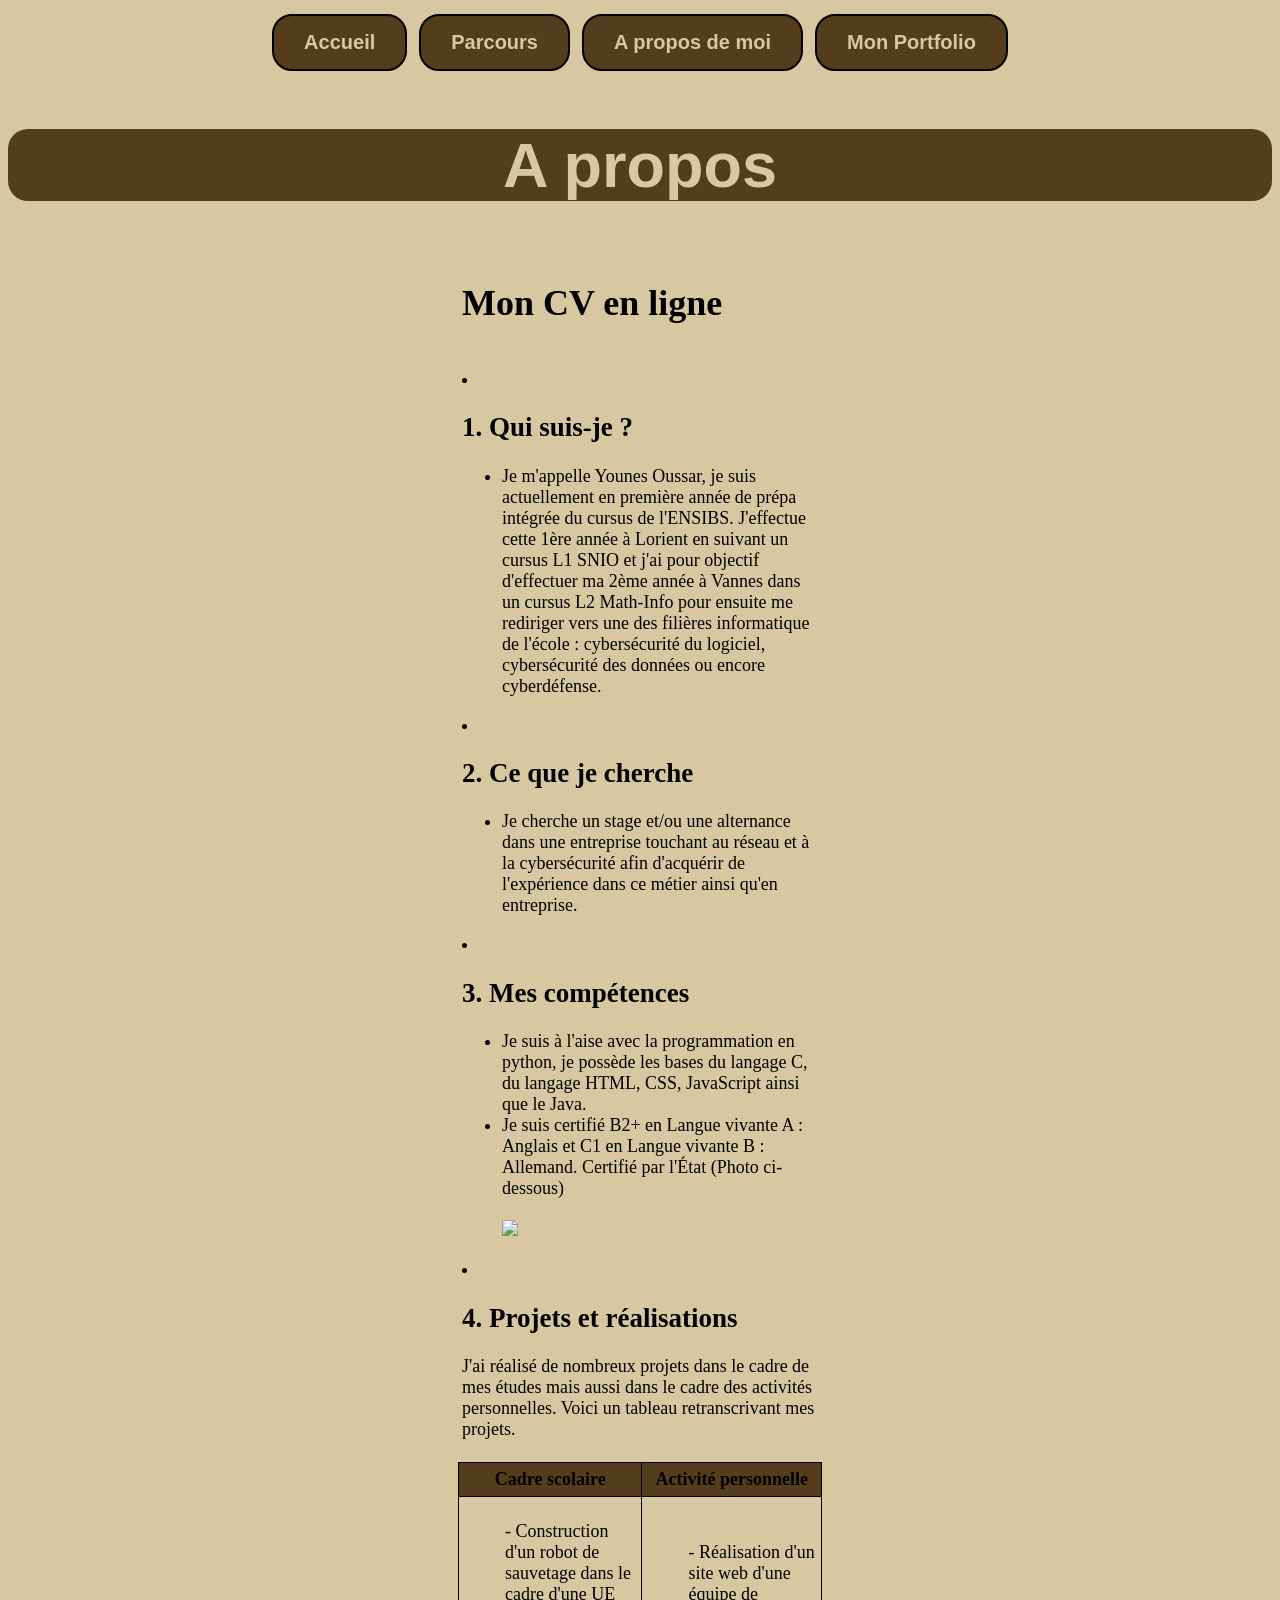
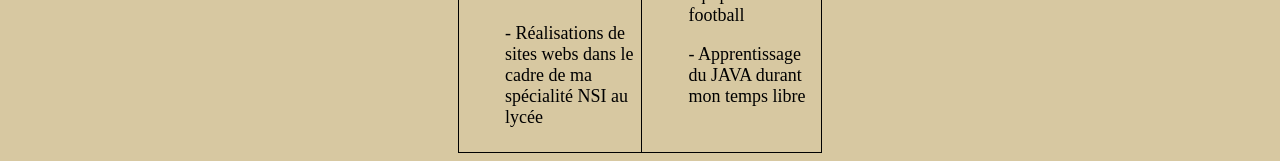
==== Compétences.html @ a3ae4e4a "Add files via upload" ====
<!DOCTYPE html>
<html> 
    <head>
        <meta charset="UTF-8">
        <meta name="viewport" content="width=device-width, initial-scale=1.0">
        <title> Compétences </title>
        <link rel="shortcut icon" href="">
        <link rel="stylesheet" href="Style.css">
    </head>
    <body>
        <table>
            <tr>
                <td class="Menu"><a class="button-style" href="Index.html">Accueil</a></td>
                <td class="Menu"><a class="button-style" href="Parcours.html">Parcours</a></td>
                <td class="Menu"><a class="button-style" href="Compétences.html">A propos de moi</a></td>
                <td class="Menu"><a class="button-style" href="Portfolio.html">Mon Portfolio</a></td>
            </tr>
        </table>
        <div class="Banner">
            <h2>A propos</h2>
        </div>
        <div class="TexteCompetences">
            <h1>Mon CV en ligne</h1><br>
                <li><h2>1. Qui suis-je ?</h2></li>
                <ul>
                    <li>
                        Je m'appelle Younes Oussar, je suis actuellement en première année de prépa intégrée du cursus de l'ENSIBS. J'effectue cette 1ère année à Lorient en suivant un cursus L1 SNIO et 
                        j'ai pour objectif d'effectuer ma 2ème année à Vannes dans un cursus L2 Math-Info pour ensuite me rediriger vers une des filières informatique de l'école : cybersécurité du logiciel,
                        cybersécurité des données ou encore cyberdéfense.
                    </li>
                </ul>
                <li><h2>2. Ce que je cherche</h2></li>
                <ul>
                    <li>Je cherche un stage et/ou une alternance dans une entreprise touchant au réseau et à la cybersécurité afin d'acquérir de l'expérience dans ce métier ainsi qu'en entreprise.</li>
                </ul>
                <li><h2>3. Mes compétences</h2></li>
                <ul>
                    <li>
                        Je suis à l'aise avec la programmation en python, je possède les bases du langage C, du langage HTML, CSS, JavaScript ainsi que le Java.
                    </li>
                    <li>
                        Je suis certifié B2+ en Langue vivante A : Anglais et C1 en Langue vivante B : Allemand. Certifié par l'État (Photo ci-dessous)
                    </li><br>
                    <img src="../Médias/Langues.png" width="500" length="672">
                </ul>
                <li><h2>4. Projets et réalisations</h2></li>
                <p>J'ai réalisé de nombreux projets dans le cadre de mes études mais aussi dans le cadre des activités personnelles. Voici un tableau retranscrivant mes projets.</p>
        </div>
                <table class="TableauCompetences">
                    <tr>
                        <th>Cadre scolaire</th>
                        <th>Activité personnelle</th>
                    </tr>
                    <tr>
                        <td>
                            <ol>- Construction d'un robot de sauvetage dans le cadre d'une UE</ol>
                            <ol>- Réalisations de sites webs dans le cadre de ma spécialité NSI au lycée</ol>
                        </td>
                        <td>
                            <ol>- Réalisation d'un site web d'une équipe de football</ol>
                            <ol>- Apprentissage du JAVA durant mon temps libre</ol>
                        </td>
                    </tr>
                </table>
    </body>
---- Style.css ----
table{
    margin: 0px auto;
}

.Banner{
    background-color: rgb(83, 61, 28);
    color: rgb(215,200,161);
    padding: 32px 0;
    margin: auto;
    border-radius: 20px;
    text-align: center;
    padding: 0px 0px;
    font-size: 42px;
    font-weight: bold;
    font-family: Arial;
}

.Banner2{
    background-color: rgb(83, 61, 28);
    color: rgb(215,200,161);
    width: 35%;
    height: 100px;
    margin: 70px;
    padding: 0px 10px;
    border-radius: 20px;
    display: flex;
    align-items: center;
    justify-content: center;
    text-align: center;
    font-size: 42px;
    font-weight: bold;
    font-family: Arial;
}

.Banner3{
    background-color: rgb(83, 61, 28);
    color: rgb(215,200,161);
    width: 35%;
    height: 100px;
    margin: 70px;
    padding: 0px 10px;
    border-radius: 20px;
    display: flex;
    align-items: center;
    justify-content: center;
    text-align: center;
    font-size: 42px;
    font-weight: bold;
    font-family: Arial;
}

.Banners{
    display: flex;
    gap: 10%;
    justify-content: center;
    align-items: center;
}

body{
    background-color: rgb(215,200,161);
}

.button-style{
    display: block;
    background-color: rgb(83, 61, 28);
    text-decoration: none;
    color: rgb(215,200,161);
    padding: 15px 30px; 
    font-size: 20px;
    text-align: center;
    font-weight: bold;
    font-family: Arial;
    border:2px solid black;
    cursor: pointer;
    border-radius: 20px;
}

.button-style:hover{
    display: block;
    background-color: rgb(215,200,161);
    text-decoration: none;
    color: rgb(83, 61, 28);
    padding: 15px 30px;
    font-size: 20px;
    text-align: center;
    font-weight: bold;
    font-family: Arial;
    border:2px solid black;
    cursor: pointer;
    border-radius: 20px;
}

.TexteIndex{
    text-align: center;
    margin-left: 450px;
    margin-right: 450px;
    padding: 4px;
    font-size: 18px;
}

.TitreTexteIndex{
    text-align: center;
}

table{
    border-collapse: collapse;
}

td{
    padding: 6px;
    text-align: center;
    border: 1px solid black;
}

th{
    border: 1px solid black;
    padding: 6px;
    text-align: center;
    background-color: rgb(83, 61, 28);
    margin: 10px 60px;
    padding: 6px;
}

.TexteParcours{
    text-align: left;
    margin-left: 450px;
    margin-right: 450px;
    padding: 4px;
    font-size: 18px;
}

.TexteCompetences{
    text-align: left;
    margin-left: 450px;
    margin-right: 450px;
    padding: 4px;
    font-size: 18px;
}

.TableauParcours{
    text-align: left;
    margin-left: 450px;
    margin-right: 450px;
    padding: 4px;
    font-size: 18px;
}

.TableauCompetences{
    text-align: left;
    margin-left: 450px;
    margin-right: 450px;
    padding: 4px;
    font-size: 18px;
}

p{
    text-justify: newspaper;
}

ol{
    text-align: left;
}

.Menu{
    border: 0px;
}

.CategorieTableauParcours{
    color: rgb(215,200,161);
}

.PhotoContact{
    margin: 0px 230px;
}

#Linkedin{
    width: 240px;
    height: 140px;
    position: absolute;
    right: 310px;
    top: 600px;
}

.LogoStpaul{
    padding: 60px;
    position: relative;
    left: 15%;
}

.VideoStPaul{
    padding: 60px;
    position: relative;
    left: 20%;
}

.LogoENSIBS{
    padding: 60px;
    position: relative;
    left: 15%;
}

.VideoENSIBS{
    padding: 60px;
    position: relative;
    left: 20%;
}

.LogoStage{
    padding: 60px;
    position: relative;
    left: 17%;
}

.PhotoStage1{
    padding: 60px;
    position: relative;
    left: 25%;
}

.PhotoStage2{
    padding: 60px;
    position: relative;
    left: 20%;
}
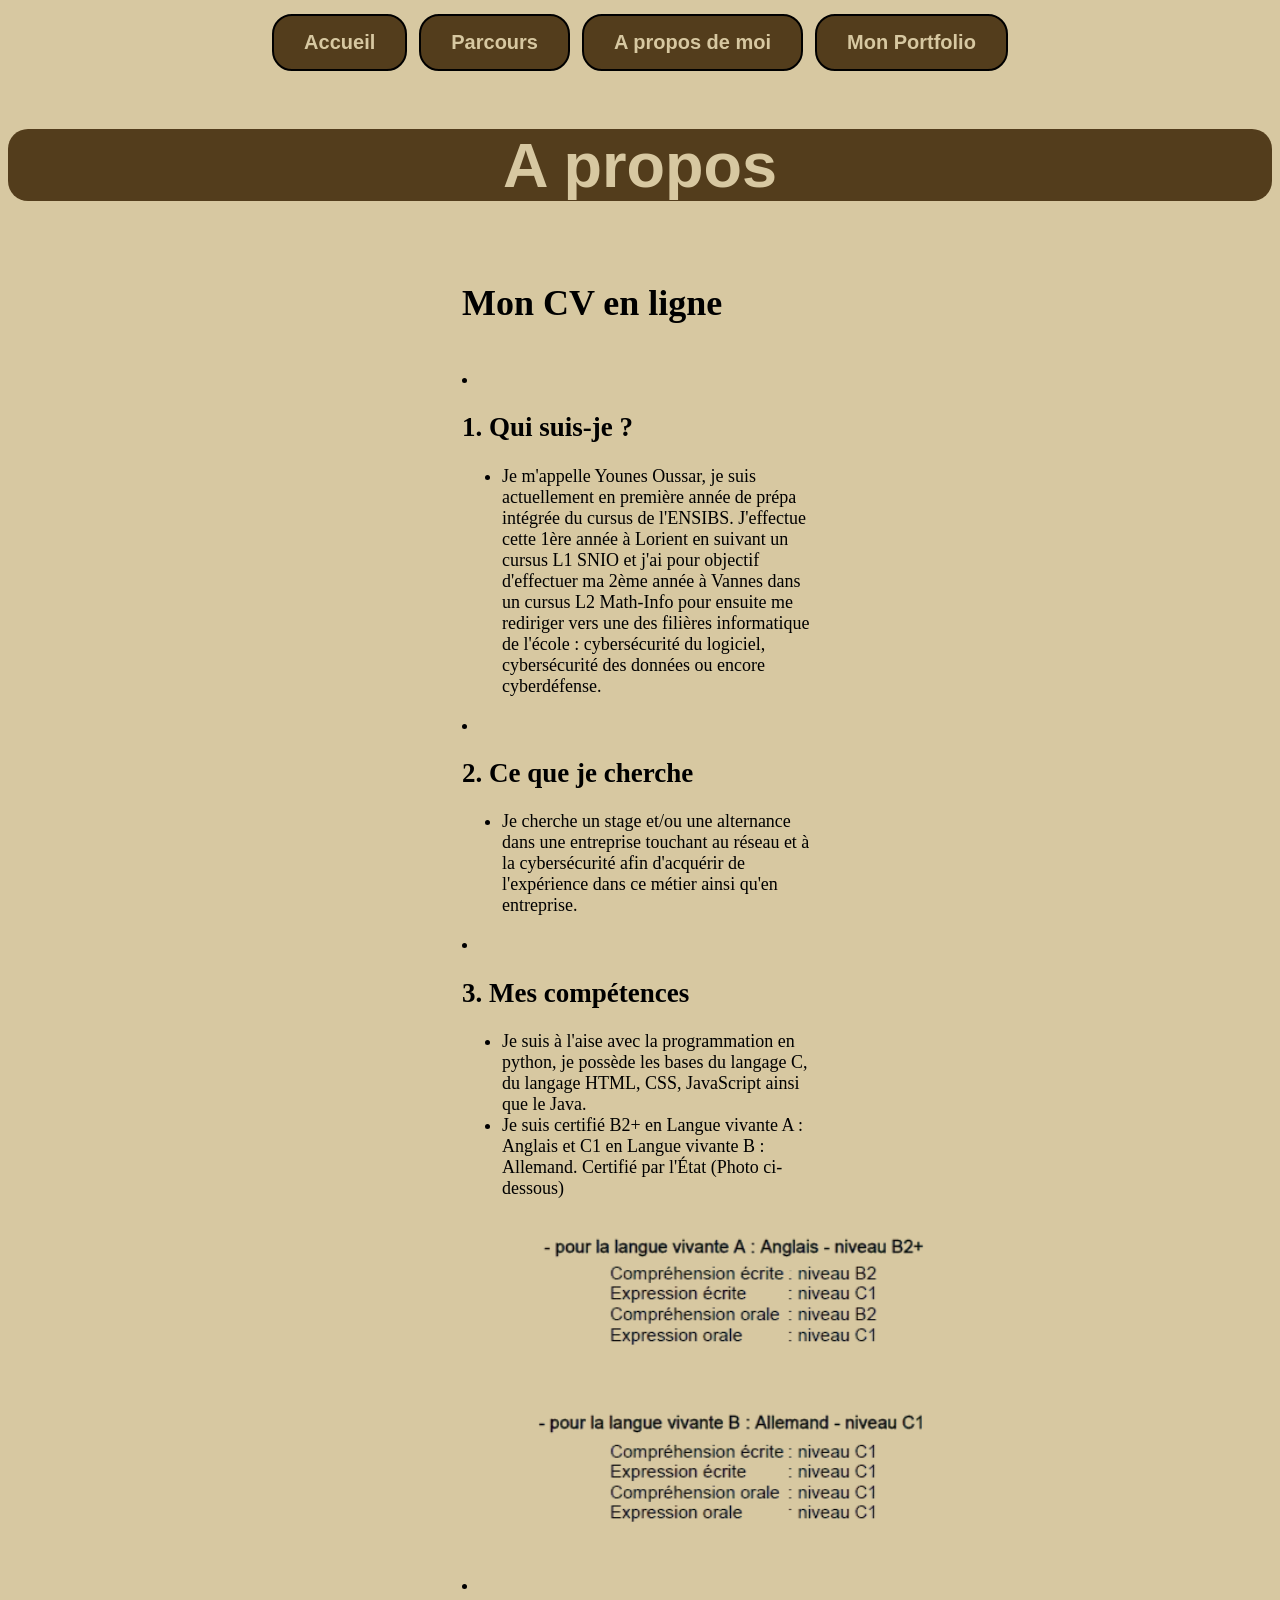
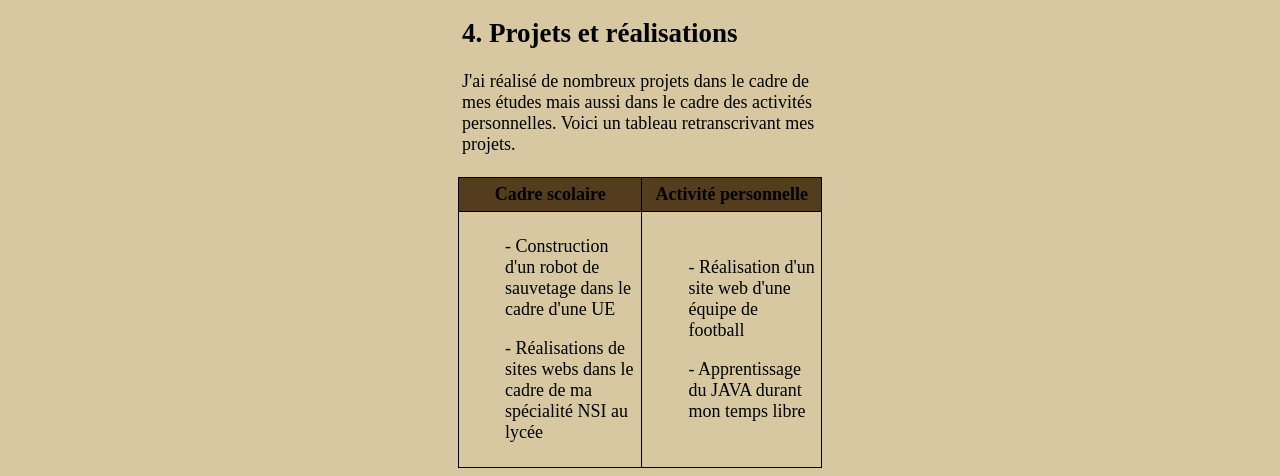
==== commit d352b8e5: "Update Compétences.html" ====
--- a/Compétences.html
+++ b/Compétences.html
@@ -10,7 +10,7 @@
     <body>
         <table>
             <tr>
-                <td class="Menu"><a class="button-style" href="Index.html">Accueil</a></td>
+                <td class="Menu"><a class="button-style" href="index.html">Accueil</a></td>
                 <td class="Menu"><a class="button-style" href="Parcours.html">Parcours</a></td>
                 <td class="Menu"><a class="button-style" href="Compétences.html">A propos de moi</a></td>
                 <td class="Menu"><a class="button-style" href="Portfolio.html">Mon Portfolio</a></td>
@@ -41,7 +41,7 @@
                     <li>
                         Je suis certifié B2+ en Langue vivante A : Anglais et C1 en Langue vivante B : Allemand. Certifié par l'État (Photo ci-dessous)
                     </li><br>
-                    <img src="../Médias/Langues.png" width="500" length="672">
+                    <img src="Langues.png" width="500" length="672">
                 </ul>
                 <li><h2>4. Projets et réalisations</h2></li>
                 <p>J'ai réalisé de nombreux projets dans le cadre de mes études mais aussi dans le cadre des activités personnelles. Voici un tableau retranscrivant mes projets.</p>
@@ -62,4 +62,4 @@
                         </td>
                     </tr>
                 </table>
-    </body>+    </body>
